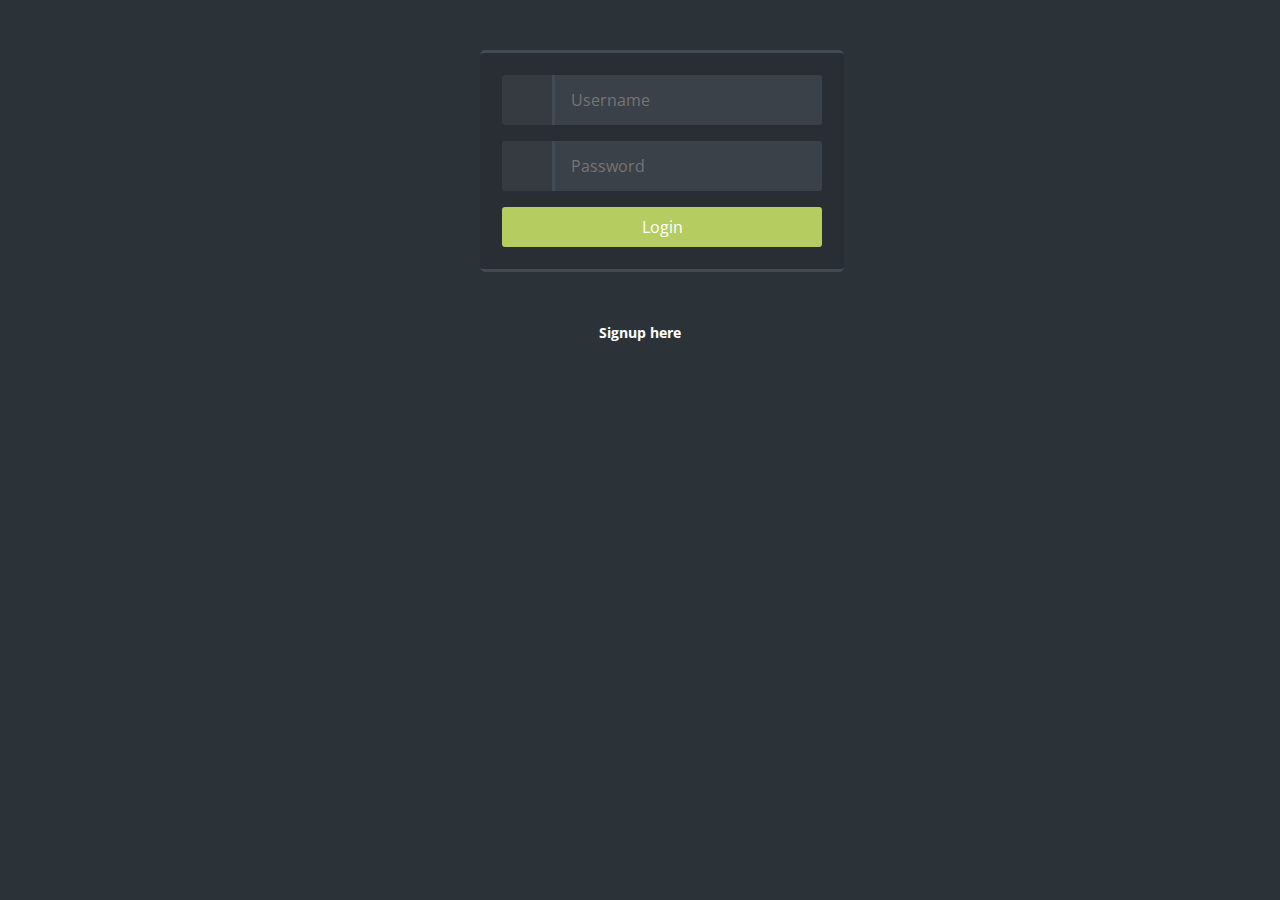
==== templates/login.html @ 16daf266 "fixed signup link" ====
<!DOCTYPE html>
<html lang="en-US">
<head>
  <meta charset="UTF-8">
  <title>Login Form</title>



      <link rel="stylesheet" href="../static/css/style.css">


</head>

<body>
<head>
  <meta charset="utf-8">
    <title>Login</title>

    <link rel="stylesheet" href="https://fonts.googleapis.com/css?family=Open+Sans:400,700">

</head>
    <div id="login">
      <form name='form-login' method="POST">
        <span class="fontawesome-user"></span>
          <input type="text" id="user" placeholder="Username" name="user">

        <span class="fontawesome-lock"></span>
          <input type="password" id="pass" placeholder="Password" name="pass">

        <input type="submit" value="Login">

      </form>

    </div>

    <div id = "signup-container">

      <a href="signup.html" > Signup here </a>

    </div>



</body>
</html>
---- static/css/style.css ----
@charset "utf-8";
@import url(http://weloveiconfonts.com/api/?family=fontawesome);

[class*="fontawesome-"]:before {
  font-family: 'FontAwesome', sans-serif;
}

body {
  background: #2c3338;
  color: #606468;
  font: 87.5%/1.5em 'Open Sans', sans-serif;
  margin: 0;
}

input {
  border: none;
  font-family: 'Open Sans', Arial, sans-serif;
  font-size: 16px;
  line-height: 1.5em;
  padding: 0;
  -webkit-appearance: none;
}

p {
  line-height: 1.5em;
}

a {
  text-decoration: none;
  color : #fff;
  font-weight: bold;
}

.link {
  color: azure; !important
  text-align: center; !important
}

after { clear: both; }

#login {
  text-align: center;
  color: azure;
  vertical-align: middle;
  margin: 50px auto;
  width: 320px;
}

#login form {
  margin: auto;
  padding: 22px 22px 22px 22px;
  width: 100%;
  border-radius: 5px;
  background: #282e33;
  border-top: 3px solid #434a52;
  border-bottom: 3px solid #434a52;
}

#login form span {
  background-color: #363b41;
  border-radius: 3px 0px 0px 3px;
  border-right: 3px solid #434a52;
  color: #606468;
  display: block;
  float: left;
  line-height: 50px;
  text-align: center;
  width: 50px;
  height: 50px;
}

#login form input[type="text"] {
  background-color: #3b4148;
  border-radius: 0px 3px 3px 0px;
  color: #a9a9a9;
  margin-bottom: 1em;
  padding: 0 16px;
  width: 235px;
  height: 50px;
}

#login form input[type="password"] {
  background-color: #3b4148;
  border-radius: 0px 3px 3px 0px;
  color: #a9a9a9;
  margin-bottom: 1em;
  padding: 0 16px;
  width: 235px;
  height: 50px;
}

#login form input[type="submit"] {
  background: #b5cd60;
  border: 0;
  width: 100%;
  height: 40px;
  border-radius: 3px;
  color: white;
  cursor: pointer;
  transition: background 0.3s ease-in-out;
}

#login form input[type="submit"]:hover {
  background: #16aa56;
}

#signup-container {
  text-align: center;
}

#signup-container a {
   color: #fff; !important
   font-weight: bold;
   align-self: center; !important
}

#signup-container a:hover {
  color: #E5F4F8
  transform: scale(1.1)
}

#signup-container a:active {
  transform: scale(0.9);
}
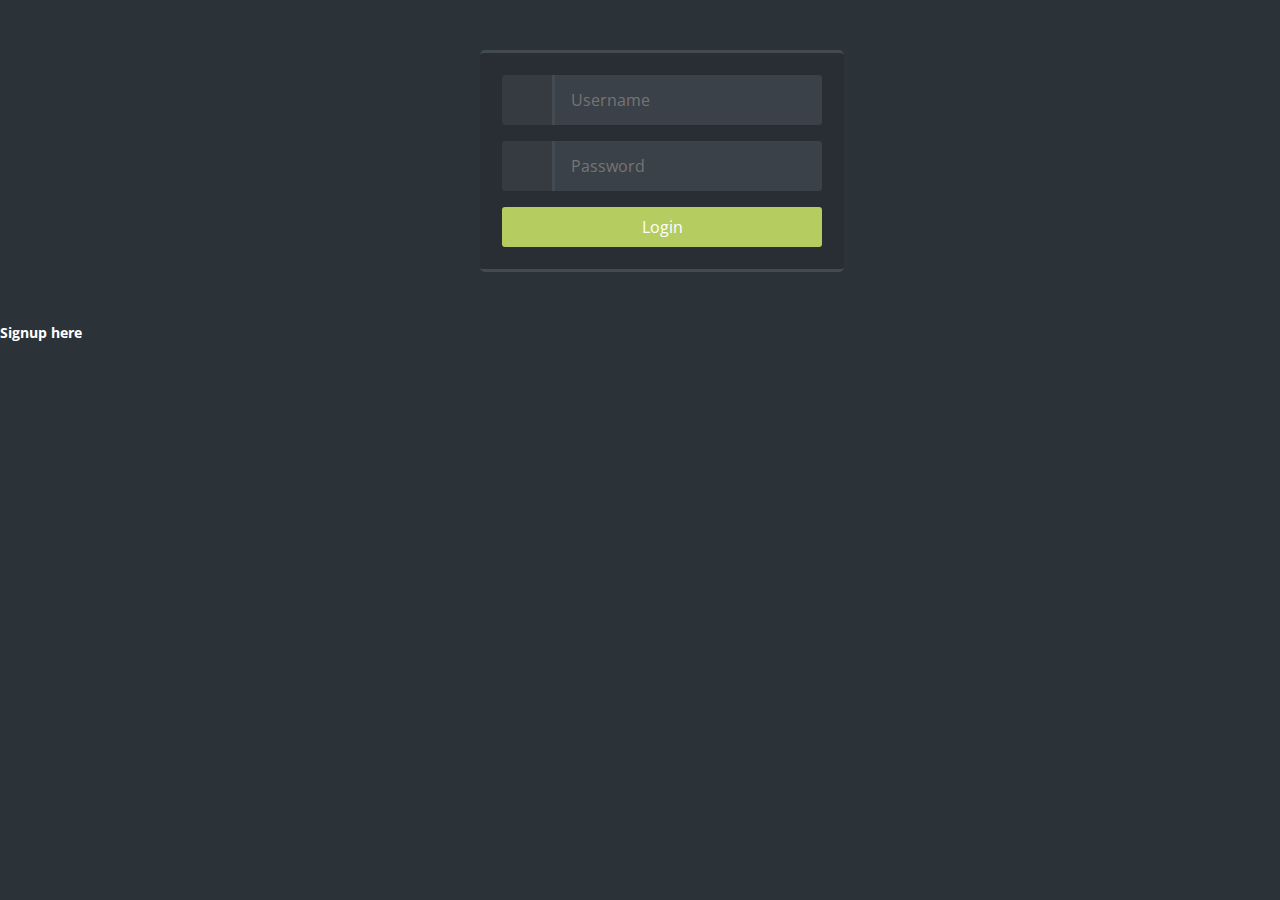
==== commit ebbb7653: "major update" ====
--- a/templates/login.html
+++ b/templates/login.html
@@ -8,7 +8,7 @@
 
       <link rel="stylesheet" href="../static/css/style.css">
 
-
+  
 </head>
 
 <body>
@@ -35,7 +35,8 @@
 
     <div id = "signup-container">
 
-      <a href="signup.html" > Signup here </a>
+      <a href="/signup" > Signup here </a>
+
 
     </div>
 
--- a/static/css/style.css
+++ b/static/css/style.css
@@ -104,21 +104,16 @@
   background: #16aa56;
 }
 
-#signup-container {
-  text-align: center;
+#login a {
+   color: #fff; !important
+   font-weight: bold;
 }
 
-#signup-container a {
-   color: #fff; !important
-   font-weight: bold;
-   align-self: center; !important
+#login a:hover {
+  color: #c9f3ff;
+  transform: scale(1.1);
 }
 
-#signup-container a:hover {
-  color: #E5F4F8
-  transform: scale(1.1)
-}
-
-#signup-container a:active {
-  transform: scale(0.9);
-}
+#login a:active {
+  transform: scale(0.9)
+}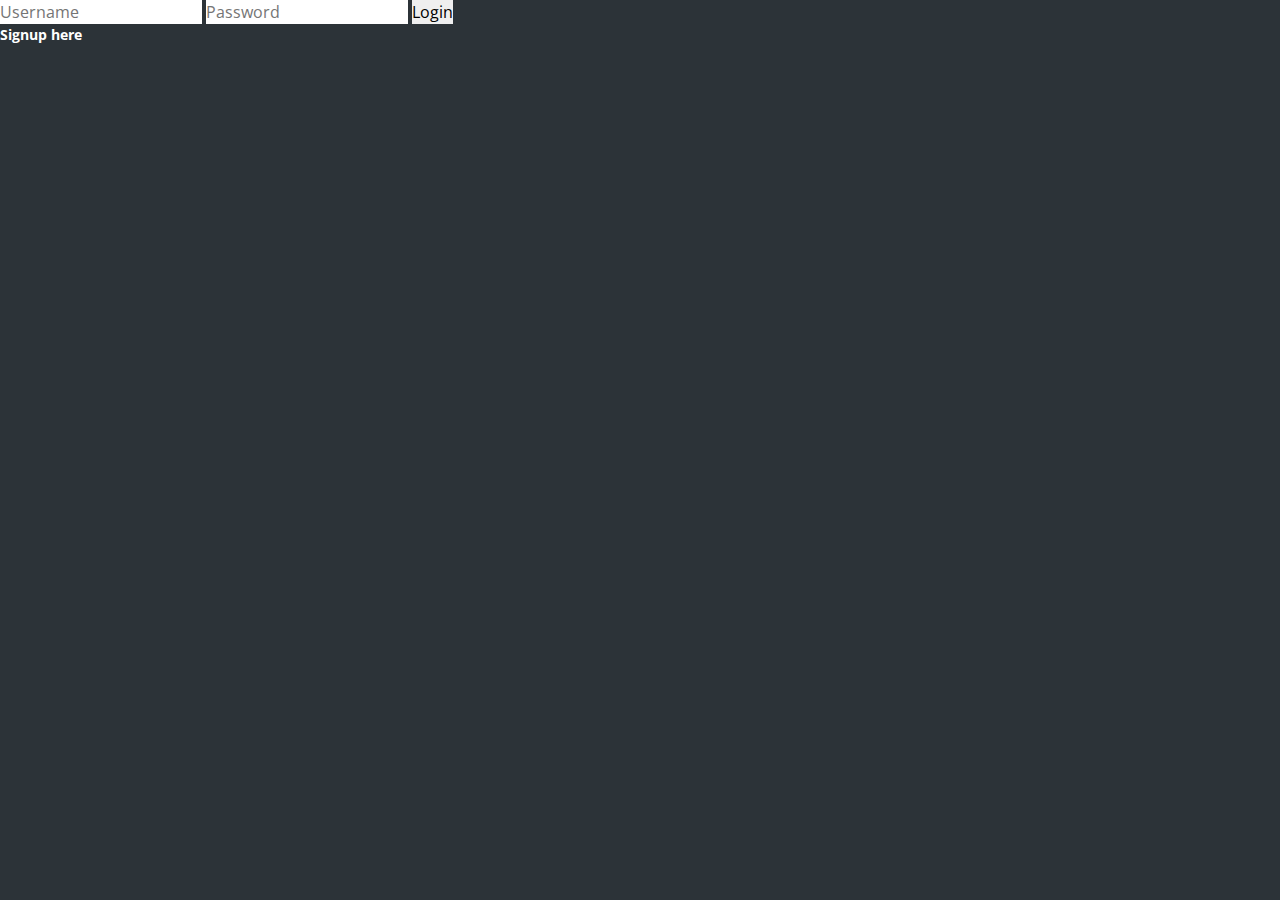
==== commit b77964c3: "added validate page" ====
--- a/templates/login.html
+++ b/templates/login.html
@@ -6,10 +6,12 @@
 
 
 
-      <link rel="stylesheet" href="../static/css/style.css">
+      <link rel="stylesheet" href="../static/css/main.css">
 
-  
+
 </head>
+
+<script src="../static/js/main.js"> </script>
 
 <body>
 <head>
@@ -19,7 +21,7 @@
     <link rel="stylesheet" href="https://fonts.googleapis.com/css?family=Open+Sans:400,700">
 
 </head>
-    <div id="login">
+    <div id="login" class = "login-validate">
       <form name='form-login' method="POST">
         <span class="fontawesome-user"></span>
           <input type="text" id="user" placeholder="Username" name="user">
@@ -27,7 +29,7 @@
         <span class="fontawesome-lock"></span>
           <input type="password" id="pass" placeholder="Password" name="pass">
 
-        <input type="submit" value="Login">
+        <input type="submit" value="Login" onclick="login_validate()">
 
       </form>
 
--- a/static/css/main.css
+++ b/static/css/main.css
@@ -0,0 +1,165 @@
+@charset "utf-8";
+@import url(http://weloveiconfonts.com/api/?family=fontawesome);
+
+[class*="fontawesome-"]:before {
+  font-family: 'FontAwesome', sans-serif;
+}
+
+body {
+  background: #2c3338;
+  color: #606468;
+  font: 87.5%/1.5em 'Open Sans', sans-serif;
+  margin: 0;
+}
+
+input {
+  border: none;
+  font-family: 'Open Sans', Arial, sans-serif;
+  font-size: 16px;
+  line-height: 1.5em;
+  padding: 0;
+  -webkit-appearance: none;
+}
+
+p {
+  line-height: 1.5em;
+}
+
+a {
+  text-decoration: none;
+  color : #fff;
+  font-weight: bold;
+}
+
+.link {
+  color: azure; !important
+  text-align: center; !important
+}
+
+after { clear: both; }
+
+.login_validate {
+  text-align: center;
+  color: azure;
+  vertical-align: middle;
+  margin: 50px auto;
+  width: 320px;
+}
+
+.login_validate form {
+  margin: auto;
+  padding: 22px 22px 22px 22px;
+  width: 100%;
+  border-radius: 5px;
+  background: #282e33;
+  border-top: 3px solid #434a52;
+  border-bottom: 3px solid #434a52;
+}
+
+.login_validate form span {
+  background-color: #363b41;
+  border-radius: 3px 0px 0px 3px;
+  border-right: 3px solid #434a52;
+  color: #606468;
+  display: block;
+  float: left;
+  line-height: 50px;
+  text-align: center;
+  width: 50px;
+  height: 50px;
+}
+
+.login_validate form input[type="text"] {
+  background-color: #3b4148;
+  border-radius: 0px 3px 3px 0px;
+  color: #a9a9a9;
+  margin-bottom: 1em;
+  padding: 0 16px;
+  width: 235px;
+  height: 50px;
+}
+
+.login_validate form input[type="password"] {
+  background-color: #3b4148;
+  border-radius: 0px 3px 3px 0px;
+  color: #a9a9a9;
+  margin-bottom: 1em;
+  padding: 0 16px;
+  width: 235px;
+  height: 50px;
+}
+
+.login_validate form input[type="submit"] {
+  background: #b5cd60;
+  border: 0;
+  width: 100%;
+  height: 40px;
+  border-radius: 3px;
+  color: white;
+  cursor: pointer;
+  transition: background 0.3s ease-in-out;
+}
+
+.login_validate form input[type="submit"]:hover {
+  background: #16aa56;
+}
+
+.login_validate form input[type="button"] {
+  background: #b5cd60;
+  border: 0;
+  width: 100%;
+  height: 40px;
+  border-radius: 3px;
+  color: white;
+  cursor: pointer;
+  transition: background 0.3s ease-in-out;
+}
+
+.login_validate form input[type="button"]:hover {
+  background: #16aa56;
+}
+
+.login_validate a {
+   color: #fff; !important
+   font-weight: bold;
+}
+
+.login_validate a:hover {
+  color: #c9f3ff;
+  transform: scale(1.1);
+}
+
+.login_validate a:active {
+  transform: scale(0.9)
+}
+
+.loader {
+    border: 16px solid #f3f3f3; /* Light grey */
+    border-top: 16px solid #3498db; /* Blue */
+    border-radius: 50%;
+    width: 120px;
+    height: 120px;
+    animation: spin 2s linear infinite;
+}
+
+
+.loader-container {
+  position: absolute;
+  top:38%;
+  left:45%;
+  align-self: center;
+  align-content: center;
+  align-items:center;
+}
+
+@keyframes spin {
+    0% { transform: rotate(0deg); }
+    100% { transform: rotate(360deg); }
+}
+
+h1 {
+  text-decoration: none;
+  color : #fff;
+  font-weight: bold;
+  left:2%;
+}
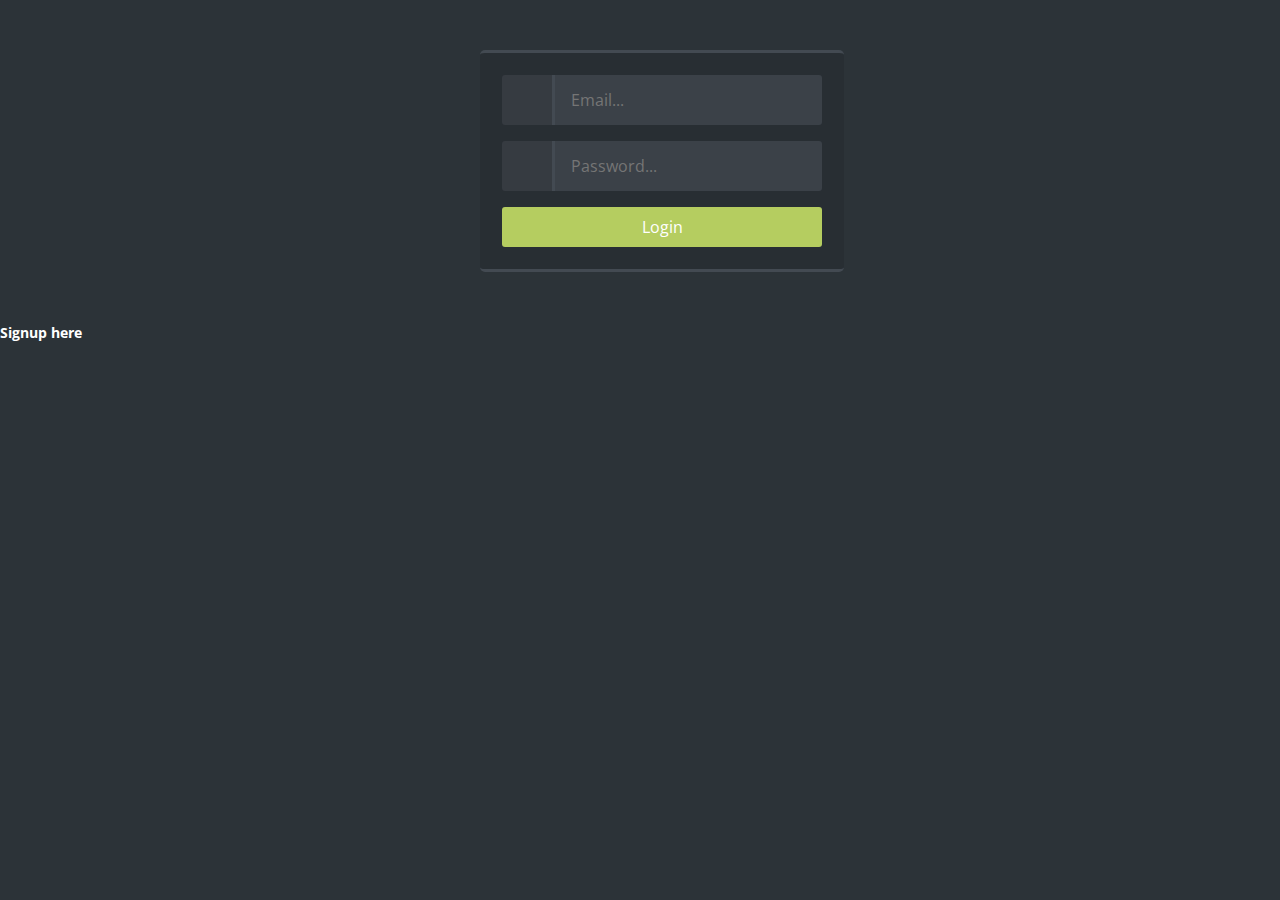
==== commit 726cb801: "finished login dynamics" ====
--- a/templates/login.html
+++ b/templates/login.html
@@ -21,17 +21,17 @@
     <link rel="stylesheet" href="https://fonts.googleapis.com/css?family=Open+Sans:400,700">
 
 </head>
-    <div id="login" class = "login-validate">
-      <form name='form-login' method="POST">
+    <div id="login" class="login_validate">
+      <div id="login-form-container">
         <span class="fontawesome-user"></span>
-          <input type="text" id="user" placeholder="Username" name="user">
+          <input type="text" id="email" placeholder="Email..." name="user">
 
         <span class="fontawesome-lock"></span>
-          <input type="password" id="pass" placeholder="Password" name="pass">
+          <input type="password" id="pass" placeholder="Password..." name="pass">
 
-        <input type="submit" value="Login" onclick="login_validate()">
+        <input type="button" value="Login" onclick="login_validate()">
 
-      </form>
+      </div>
 
     </div>
 
--- a/static/css/main.css
+++ b/static/css/main.css
@@ -46,7 +46,7 @@
   width: 320px;
 }
 
-.login_validate form {
+.login_validate div {
   margin: auto;
   padding: 22px 22px 22px 22px;
   width: 100%;
@@ -56,7 +56,7 @@
   border-bottom: 3px solid #434a52;
 }
 
-.login_validate form span {
+.login_validate div span {
   background-color: #363b41;
   border-radius: 3px 0px 0px 3px;
   border-right: 3px solid #434a52;
@@ -69,7 +69,7 @@
   height: 50px;
 }
 
-.login_validate form input[type="text"] {
+.login_validate div input[type="text"] {
   background-color: #3b4148;
   border-radius: 0px 3px 3px 0px;
   color: #a9a9a9;
@@ -79,7 +79,7 @@
   height: 50px;
 }
 
-.login_validate form input[type="password"] {
+.login_validate div input[type="password"] {
   background-color: #3b4148;
   border-radius: 0px 3px 3px 0px;
   color: #a9a9a9;
@@ -89,7 +89,7 @@
   height: 50px;
 }
 
-.login_validate form input[type="submit"] {
+.login_validate div input[type="button"] {
   background: #b5cd60;
   border: 0;
   width: 100%;
@@ -100,22 +100,7 @@
   transition: background 0.3s ease-in-out;
 }
 
-.login_validate form input[type="submit"]:hover {
-  background: #16aa56;
-}
-
-.login_validate form input[type="button"] {
-  background: #b5cd60;
-  border: 0;
-  width: 100%;
-  height: 40px;
-  border-radius: 3px;
-  color: white;
-  cursor: pointer;
-  transition: background 0.3s ease-in-out;
-}
-
-.login_validate form input[type="button"]:hover {
+.login_validate div input[type="button"]:hover {
   background: #16aa56;
 }
 
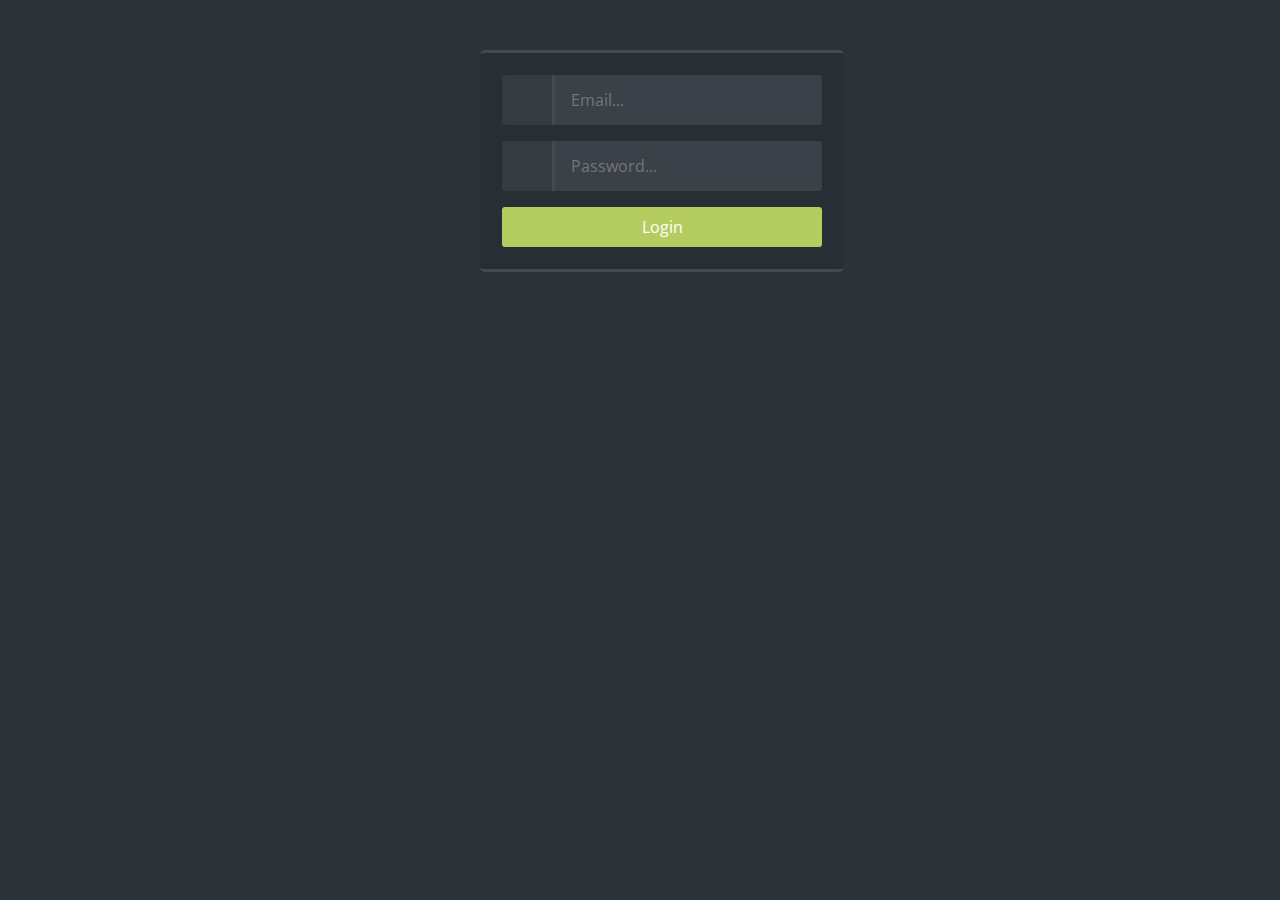
==== commit 011d26a9: "added (not fully working) index.html changes" ====
--- a/templates/login.html
+++ b/templates/login.html
@@ -2,25 +2,17 @@
 <html lang="en-US">
 <head>
   <meta charset="UTF-8">
-  <title>Login Form</title>
+  <title>Login</title>
 
-
-
-      <link rel="stylesheet" href="../static/css/main.css">
-
+  <link rel="stylesheet" href="https://fonts.googleapis.com/css?family=Open+Sans:400,700">
+  <link rel="stylesheet" href="../static/css/main.css">
 
 </head>
 
 <script src="../static/js/main.js"> </script>
 
 <body>
-<head>
-  <meta charset="utf-8">
-    <title>Login</title>
 
-    <link rel="stylesheet" href="https://fonts.googleapis.com/css?family=Open+Sans:400,700">
-
-</head>
     <div id="login" class="login_validate">
       <div id="login-form-container">
         <span class="fontawesome-user"></span>
@@ -35,14 +27,5 @@
 
     </div>
 
-    <div id = "signup-container">
-
-      <a href="/signup" > Signup here </a>
-
-
-    </div>
-
-
-
 </body>
 </html>
